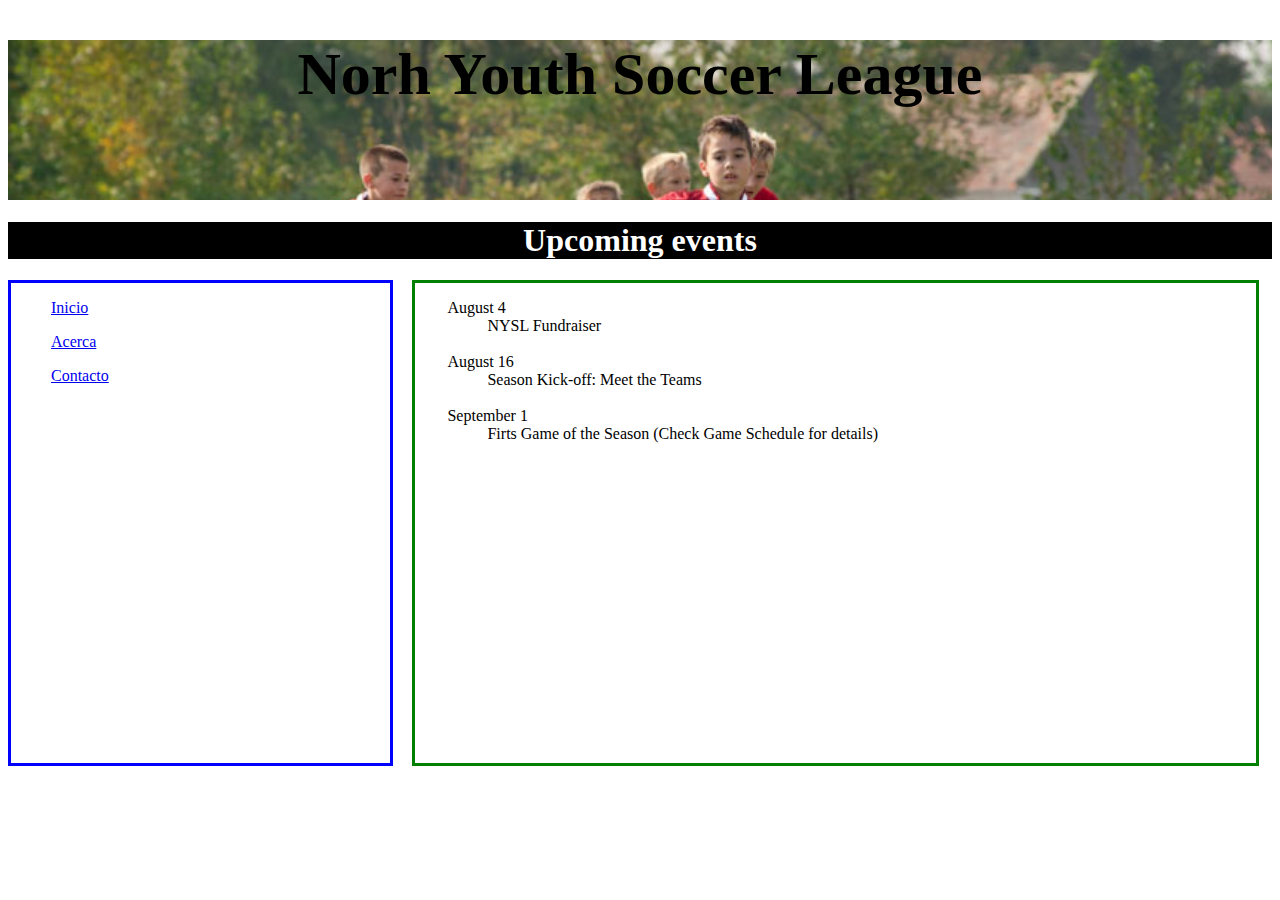
==== Index.html @ a1e80de2 "first commit" ====
<!DOCTYPE html>
<html lang="en">
  <head>
    <meta charset="UTF-8" />
    <meta http-equiv="X-UA-Compatible" content="IE=edge" />
    <meta name="viewport" content="width=device-width, initial-scale=1.0" />
    <link rel="stylesheet" href="./styles/nysl.css" />
    <title>NYSL</title>
  </head>
  <body>
    <header>
      <div class="header">
        <h1 class="title-main">Norh Youth Soccer League</h1>
      </div>
    </header>
    <h1 class="title">Upcoming events</h1>
    <div class="main">
      <div class="left">
        <dl>
          <dd><a href="./Index.html">Inicio</a></dd>
        </dl>
        <dl>
          <dd><a href="./About.html">Acerca</a></dd>
        </dl>
        <dl>
          <dd><a href="./Contact.html">Contacto</a></dd>
        </dl>
      </div>
      <div class="right">
        <dl>
          <dt>August 4</dt>
          <dd>NYSL Fundraiser</dd>
          <br />
          <dt>August 16</dt>
          <dd>Season Kick-off: Meet the Teams</dd>
          <br />
          <dt>September 1</dt>
          <dd>Firts Game of the Season (Check Game Schedule for details)</dd>
          <br />
        </dl>
      </div>
    </div>
  </body>
</html>
---- styles/nysl.css ----
.title {
  width: 100%;
  background-color: black;
  color: white;
  text-align: center;
  font-size: 20 px;
}

.menu-item {
  margin: 20px;
}

.header {
  width: 100%;
  background-image: url(../images/design1_image1.jpg);
  background-repeat: no-repeat;
  background-size: cover;
  height: 10em;
}

.title-main {
  text-align: center;
  font-size: 60px;
}

.main {
  position: relative;
  width: 100%;
  height: 31em;
}

.left {
  position: absolute;
  left: auto;
  width: 30%;
  height: 30em;
  border: 3px solid blue;
}

.right {
  position: absolute;
  padding-left: 2em;
  left: 32%;
  width: 64%;
  height: 30em;
  border: 3px solid green;
}
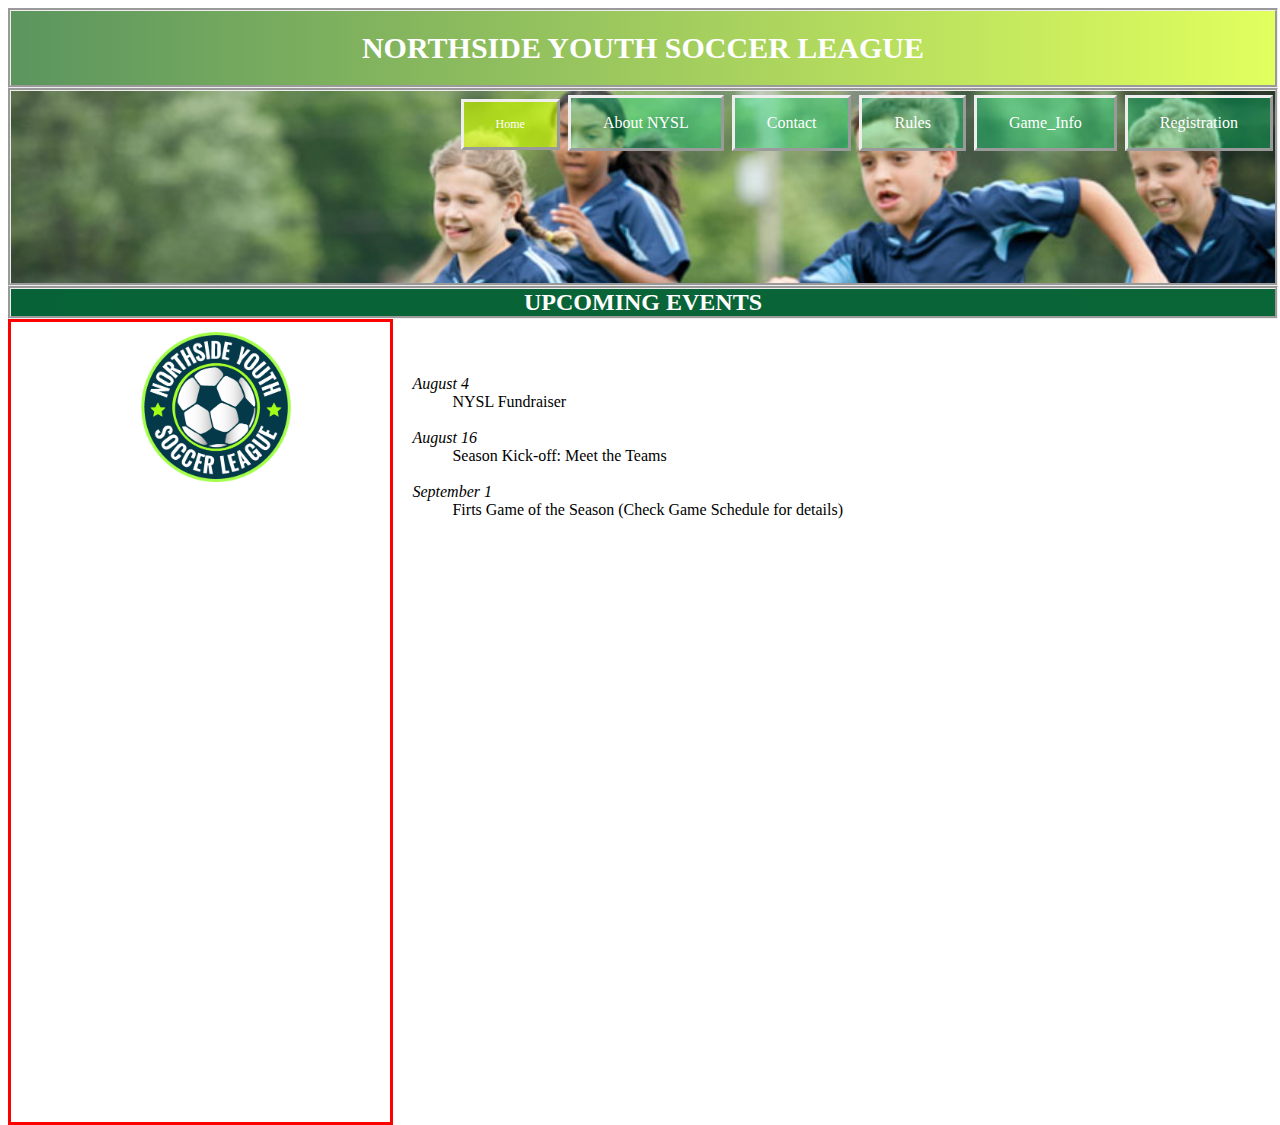
==== commit 21a87296: ":hammer: Form backup" ====
--- a/Index.html
+++ b/Index.html
@@ -1,44 +1,52 @@
 <!DOCTYPE html>
 <html lang="en">
-  <head>
-    <meta charset="UTF-8" />
-    <meta http-equiv="X-UA-Compatible" content="IE=edge" />
-    <meta name="viewport" content="width=device-width, initial-scale=1.0" />
-    <link rel="stylesheet" href="./styles/nysl.css" />
-    <title>NYSL</title>
-  </head>
-  <body>
-    <header>
-      <div class="header">
-        <h1 class="title-main">Norh Youth Soccer League</h1>
-      </div>
-    </header>
-    <h1 class="title">Upcoming events</h1>
-    <div class="main">
-      <div class="left">
-        <dl>
-          <dd><a href="./Index.html">Inicio</a></dd>
-        </dl>
-        <dl>
-          <dd><a href="./About.html">Acerca</a></dd>
-        </dl>
-        <dl>
-          <dd><a href="./Contact.html">Contacto</a></dd>
-        </dl>
-      </div>
-      <div class="right">
-        <dl>
-          <dt>August 4</dt>
-          <dd>NYSL Fundraiser</dd>
-          <br />
-          <dt>August 16</dt>
-          <dd>Season Kick-off: Meet the Teams</dd>
-          <br />
-          <dt>September 1</dt>
-          <dd>Firts Game of the Season (Check Game Schedule for details)</dd>
-          <br />
-        </dl>
+
+<head>
+  <meta charset="UTF-8" />
+  <meta http-equiv="X-UA-Compatible" content="IE=edge" />
+  <meta name="viewport" content="width=device-width, initial-scale=1.0" />
+  <link rel="stylesheet" href="./styles/nysl.css" />
+  <title>NYSL</title>
+</head>
+
+<body>
+  <header>
+    <div class="solid">
+      <h1 class="title-main">NORTHSIDE YOUTH SOCCER LEAGUE</h1>
+      <div id="grad1"></div>
+    </div>
+    <div class="header">
+      <div class="main-button">
+        <a class="button-selected" href="./Index.html">Home</a>
+        <a class="button" href="./about.html">About NYSL</a>
+        <a class="button" href="./Contact.html">Contact</a>
+        <a class="button" href="./Rules.html">Rules</a>
+        <a class="button" href="./game_info.html">Game_Info</a>
+        <a class="button" href="./Registration.html">Registration</a>
       </div>
     </div>
-  </body>
-</html>
+  </header>
+  <div class="solid">
+    <h2 class="title">UPCOMING EVENTS</h2>
+  </div>
+  <div class="main">
+    <div class="left">
+      <img class="logo" src="./images/nysl_logo.png" alt="./images/nysl_logo.png" />
+    </div>
+    <div class="right">
+      <dl>
+        <i>August 4</i>
+        <dd>NYSL Fundraiser</dd>
+        <br />
+        <i>August 16</i>
+        <dd>Season Kick-off: Meet the Teams</dd>
+        <br />
+        <i>September 1</i>
+        <dd>Firts Game of the Season (Check Game Schedule for details)</dd>
+        <br />
+      </dl>
+    </div>
+  </div>
+</body>
+
+</html>--- a/styles/nysl.css
+++ b/styles/nysl.css
@@ -1,9 +1,15 @@
+html {
+  margin: 0;
+  padding: 0;
+}
+
 .title {
   width: 100%;
-  background-color: black;
+  background-color: rgba(6, 99, 55, 0.986);
   color: white;
   text-align: center;
   font-size: 20 px;
+  margin: 0 auto;
 }
 
 .menu-item {
@@ -12,15 +18,18 @@
 
 .header {
   width: 100%;
-  background-image: url(../images/design1_image1.jpg);
+  background-image: url(../images/design2_image1.jpg);
   background-repeat: no-repeat;
   background-size: cover;
-  height: 10em;
+  height: 12em;
+  margin: 0 auto;
+  border: groove;
 }
 
 .title-main {
   text-align: center;
-  font-size: 60px;
+  font-size: 30px;
+  color: white;
 }
 
 .main {
@@ -33,15 +42,157 @@
   position: absolute;
   left: auto;
   width: 30%;
-  height: 30em;
-  border: 3px solid blue;
+  height: 50em;
+  border: 3px solid red;
 }
 
 .right {
   position: absolute;
-  padding-left: 2em;
+  margin-top: 40px;
   left: 32%;
-  width: 64%;
-  height: 30em;
-  border: 3px solid green;
+  /* padding-left: 30px; */
 }
+
+.table-main {
+  margin-top: 30px;
+  left: -90;
+}
+
+.wrapper {
+  position: relative;
+  margin: 0 auto;
+  border: groove;
+}
+
+.logo {
+  height: 150px;
+  width: 150px;
+  float: right;
+  position: absolute;
+  left: 130px;
+  top: 10px;
+  z-index: 1000;
+}
+
+.button {
+  background-color: rgba(0, 255, 136, 0.295); /* Green */
+  border: none;
+  color: white;
+  padding: 16px 32px;
+  text-align: center;
+  text-decoration: none;
+  display: inline-block;
+  font-size: 16px;
+  margin: 4px 2px;
+  transition-duration: 0.2s;
+  cursor: pointer;
+  border: outset;
+}
+
+.button-selected {
+  background-color: rgba(208, 255, 0, 0.63);
+  border: none;
+  color: white;
+  padding: 15px 32px;
+  text-align: center;
+  text-decoration: none;
+  display: inline-block;
+  font-size: 12px;
+  margin: 4px 2px;
+  cursor: pointer;
+  border: outset;
+}
+
+.main-button {
+  right: 50px;
+  float: right;
+}
+
+.solid {
+  border-style: groove;
+  width: 100%;
+  text-align: center;
+  background-image: linear-gradient(
+    to right,
+    #28742cc2,
+    rgba(208, 255, 0, 0.63)
+  );
+}
+
+ul.a {
+  list-style-type: square;
+  font-weight: normal;
+  text-align: justify;
+}
+ol.b {
+  list-style-type: decimal;
+  font-weight: normal;
+  text-align: justify;
+}
+ol.a {
+  list-style-type: lower-latin;
+  font-weight: normal;
+  text-align: justify;
+  margin-left: 2em;
+}
+ul.list-style-type {
+  font-weight: normal;
+  text-align: justify;
+  margin-left: 2em;
+  list-style-type: circle;
+}
+
+table {
+  border-collapse: none;
+  position: absolute;
+  padding-left: 5em;
+  left: 32%;
+  width: 55em;
+  height: 20em;
+  border: 3px solid white;
+}
+
+th,
+td {
+  padding: 8px;
+  text-align: left;
+  border-bottom: none;
+}
+.space-selected {
+  position: absolute;
+  margin-top: 550px;
+  left: 32%;
+}
+.right-form {
+  position: absolute;
+  right: 0;
+  width: 38%;
+}
+
+.left-form {
+  position: absolute;
+  width: 38%;
+  left: 10%;
+}
+
+.main-form {
+  text-align: center;
+  position: relative;
+  width: 100%;
+  height: 15em;
+}
+
+.left-inputs {
+  right: 40px;
+}
+
+.input-form {
+  width: 450px;
+}
+
+.form-2 {
+  width: 100%;
+  padding-left: 200px;
+  padding-right: 200px;
+  padding-bottom: 200px;
+}
